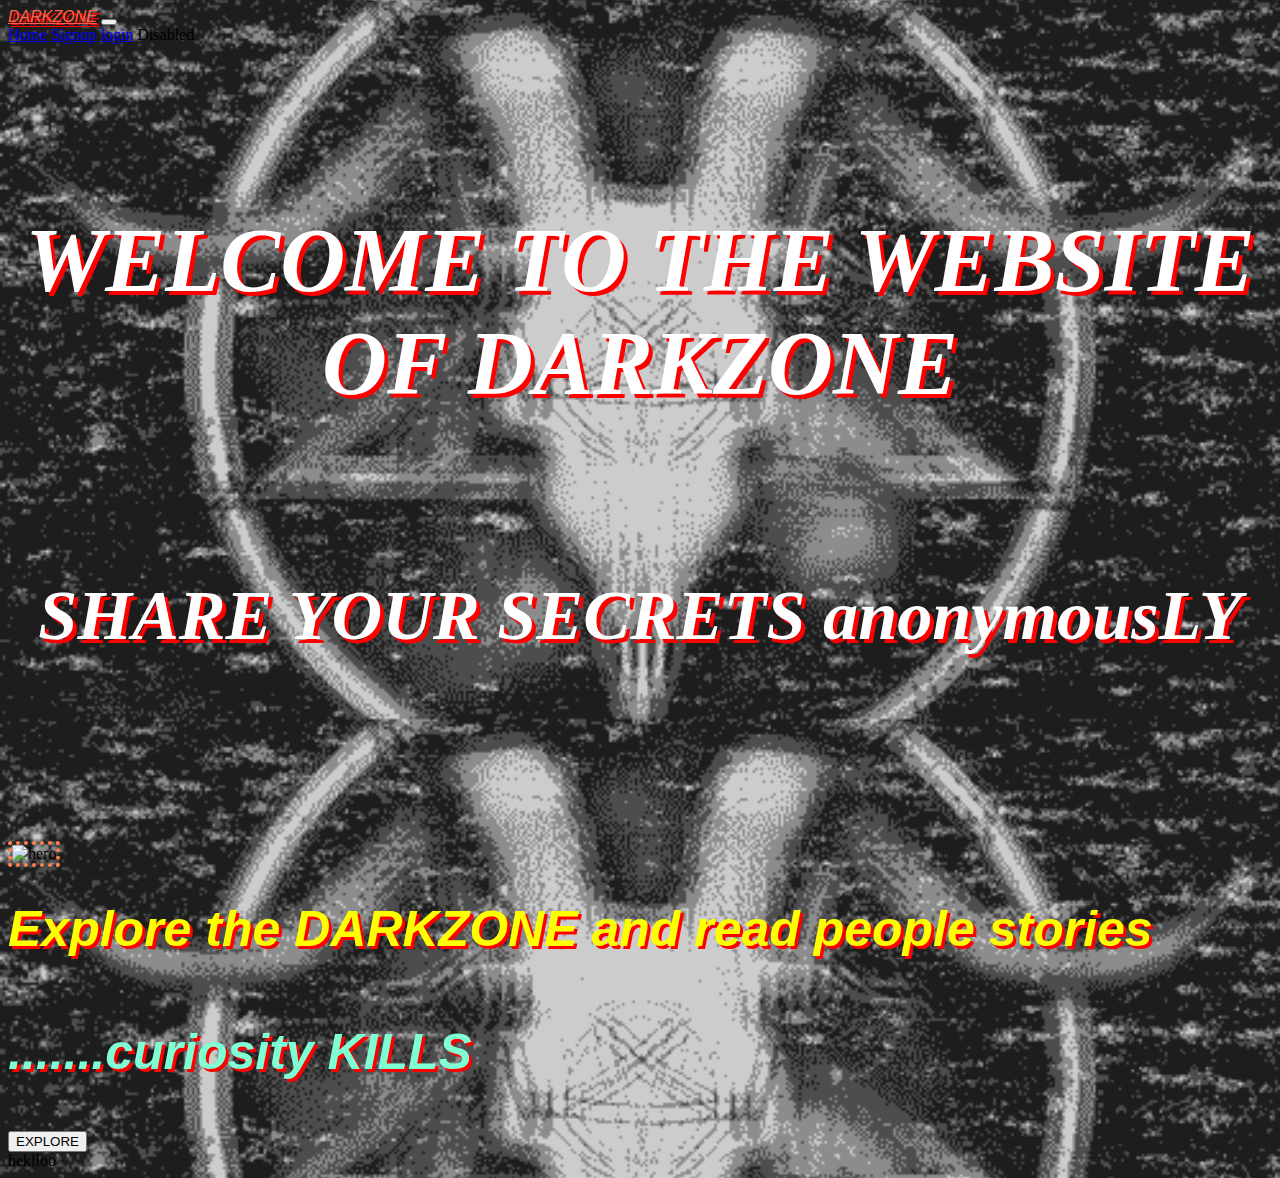
==== index.html @ a496bf06 "Add files via upload" ====
<!doctype html>
<html lang="en">
  <head>
    <!-- Required meta tags -->
    <meta charset="utf-8">
    <meta name="viewport" content="width=device-width, initial-scale=1">

    <!-- Bootstrap CSS -->
    <link href="https://cdn.jsdelivr.net/npm/bootstrap@5.1.3/dist/css/bootstrap.min.css" rel="stylesheet" integrity="sha384-1BmE4kWBq78iYhFldvKuhfTAU6auU8tT94WrHftjDbrCEXSU1oBoqyl2QvZ6jIW3" crossorigin="anonymous">
    <link href="https://unpkg.com/tailwindcss@^1.0/dist/tailwind.min.css" rel="stylesheet">
    <link href="style.css" rel="stylesheet">
    <title>Hello, world!</title>
  </head>
  <body>
      <div class="top">
    <nav class="navbar navbar-expand-lg navbar-dark bg-dark">
        <div class="container-fluid">
          <a class="navbar-brand" href="#">DARKZONE</a>
          <button class="navbar-toggler" type="button" data-bs-toggle="collapse" data-bs-target="#navbarNavAltMarkup" aria-controls="navbarNavAltMarkup" aria-expanded="false" aria-label="Toggle navigation">
            <span class="navbar-toggler-icon"></span>
          </button>
          <div class="collapse navbar-collapse" id="navbarNavAltMarkup">
            <div class="navbar-nav">
              <a class="nav-link active" aria-current="page" href="#">Home</a>
              <a class="nav-link" href="#">Signup</a>
              <a class="nav-link" href="#">login</a>
              <a class="nav-link disabled">Disabled</a>
            </div>
          </div>
        </div>
      </nav>

    </div>
    <div class="one-text">
        
    <h2>WELCOME TO THE WEBSITE OF DARKZONE</h2>
    <p><h3>SHARE YOUR SECRETS anonymousLY</h3></p>
   

    </div>
    <div class="mid">

        <section class="text-gray-600 body-font">
            <div class="container mx-auto flex px-5 py-24 md:flex-row flex-col items-center">
              <div class="lg:max-w-lg lg:w-full md:w-1/2 w-5/6 mb-10 md:mb-0">
                
                <img class="img1" alt="hero" src="https://cdn.ebaumsworld.com/thumbs/2019/04/02/072350/85925938/creepy2.jpg">
                
            </div>
              <div class="lg:flex-grow md:w-1/2 lg:pl-24 md:pl-16 flex flex-col md:items-start md:text-left items-center text-center">
                <h1 class="tx1">Explore the DARKZONE and read people stories
                  <br class="hidden lg:inline-block">
                </h1>
                <p class="tx2">.......curiosity KILLS</p>
                <div class="flex justify-center">
                  <button class="inline-flex text-white bg-indigo-500 border-0 py-2 px-6 focus:outline-none hover:bg-indigo-600 rounded text-lg">EXPLORE</button>
                  
                </div>
              </div>
            </div>
          </section>


        </div>
 heklloo
    </div>
    <!-- Optional JavaScript; choose one of the two! -->

    <!-- Option 1: Bootstrap Bundle with Popper -->
    <script src="https://cdn.jsdelivr.net/npm/bootstrap@5.1.3/dist/js/bootstrap.bundle.min.js" integrity="sha384-ka7Sk0Gln4gmtz2MlQnikT1wXgYsOg+OMhuP+IlRH9sENBO0LRn5q+8nbTov4+1p" crossorigin="anonymous"></script>

    <!-- Option 2: Separate Popper and Bootstrap JS -->
    <!--
    <script src="https://cdn.jsdelivr.net/npm/@popperjs/core@2.10.2/dist/umd/popper.min.js" integrity="sha384-7+zCNj/IqJ95wo16oMtfsKbZ9ccEh31eOz1HGyDuCQ6wgnyJNSYdrPa03rtR1zdB" crossorigin="anonymous"></script>
    <script src="https://cdn.jsdelivr.net/npm/bootstrap@5.1.3/dist/js/bootstrap.min.js" integrity="sha384-QJHtvGhmr9XOIpI6YVutG+2QOK9T+ZnN4kzFN1RtK3zEFEIsxhlmWl5/YESvpZ13" crossorigin="anonymous"></script>
    -->
  </body>
</html>
---- style.css ----
body{
    background-image: url("images/TKC6.gif");
    background-repeat: repeat;
    background-size:contain;
    background-blend-mode: darken;


}
.mid{

   
    margin-top: 100px;
    
}
.one-text{
    padding-top: 10px;
    text-align: center;
    font-size: 60px;
    margin-top: 80px;
    color: white;
   font-style: italic;
   font-family: Georgia, 'Times New Roman', Times, serif;
   font-weight: 900;
   text-shadow: 4px 4px red
   
    
}
p{
    padding-top: 15px;
}

@keyframes example {
    0%   {background-color: red;}
  25%  {background-color: yellow;}
  50%  {background-color: blue;}
  100% {background-color:thistle;}
  }

.container px-5 py-24 mx-auto{
    animation-name: example;
   animation-duration: 6s;
   animation-iteration-count: infinite;
}
.navbar-brand{
    font-style: italic;
    font-weight: 300;
    font-family: 'Lucida Sans', 'Lucida Sans Regular', 'Lucida Grande', 'Lucida Sans Unicode', Geneva, Verdana, sans-serif;
    color: tomato;
    text-shadow: 3px 3px red;
}

.lg:h-48 md:h-36 w-full object-cover object-center{
    background-size: contain;
}



.mb-3{
    font-size: larger;
    font-family: 'Segoe UI', Tahoma, Geneva, Verdana, sans-serif;
    font-style: italic;
    color: tomato;
    size: 50px;
    font-weight: 700;
    border-color: violet;
    border-width: 10px;
    background-color: white;
}
.img1{
    background-size: cover;
    size: 100%;
    height: 400px;
    width: 700px;
    border-width: 4px;
    border-color:coral;
    border-radius: 3px;
    border-style: dotted;
}

.tx1{
    font-family: 'Trebuchet MS', 'Lucida Sans Unicode', 'Lucida Grande', 'Lucida Sans', Arial, sans-serif;
    font-size: larger;
    font-weight: 800;
    font-style: italic;
    color:yellow;
    font-size: 50px;
    text-shadow: 3px 3px red ;
}
.tx2{
    font-family: 'Trebuchet MS', 'Lucida Sans Unicode', 'Lucida Grande', 'Lucida Sans', Arial, sans-serif;
    font-size: larger;
    font-weight: 800;
    font-style: italic;
    color:aquamarine;
    font-size: 50px;
    text-shadow: 3px 3px red ;
}
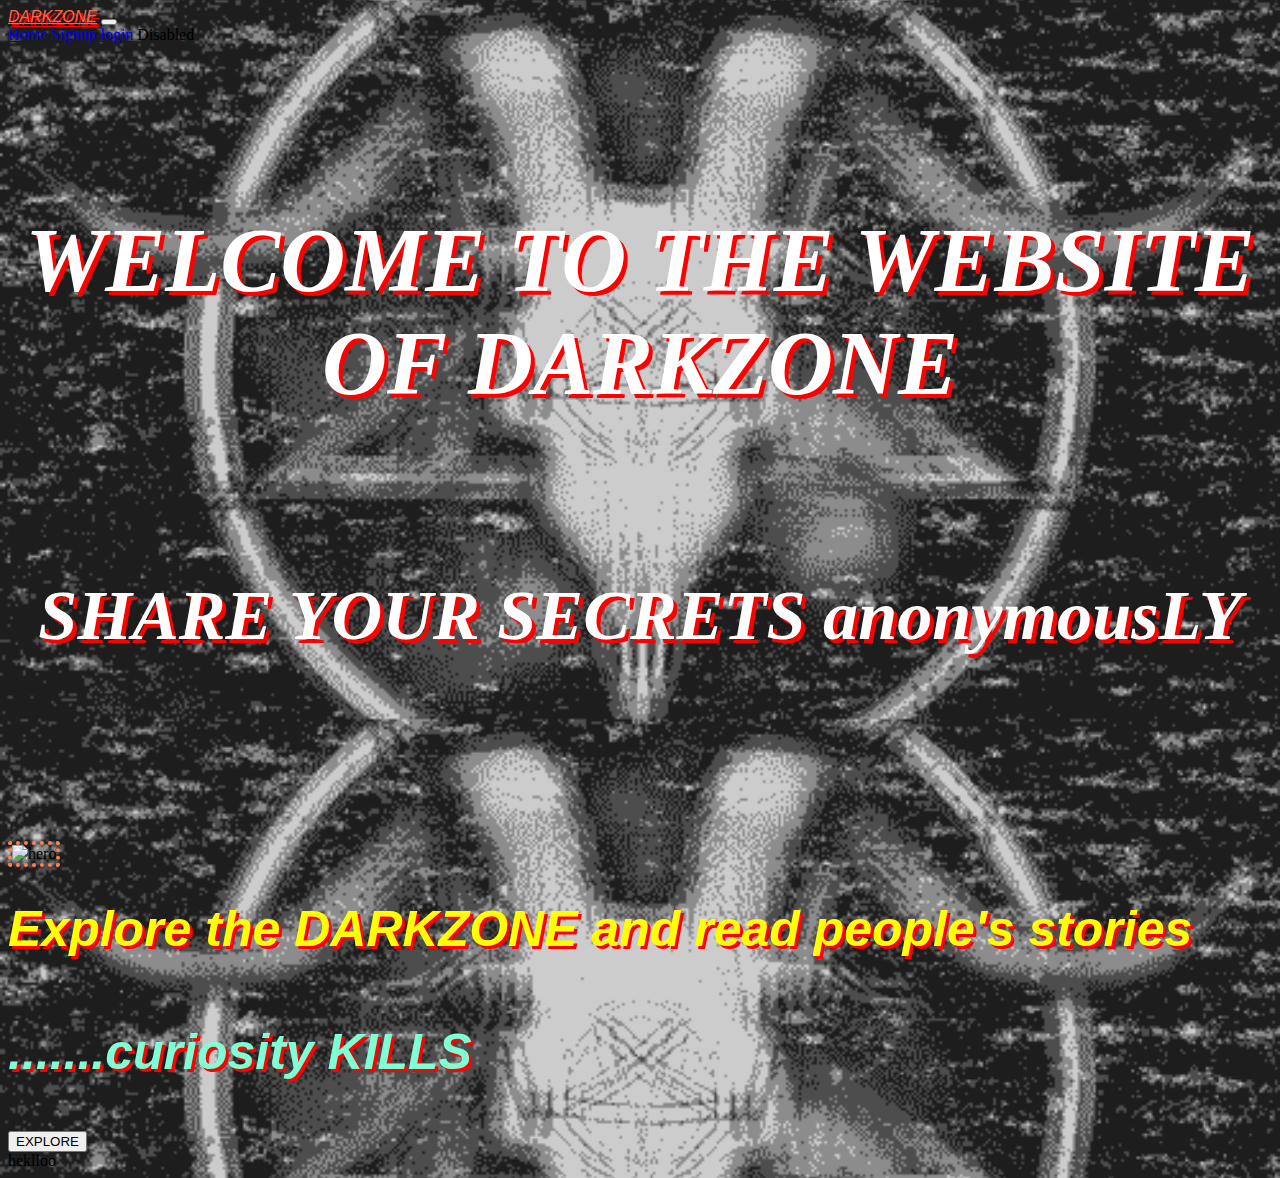
==== commit c032ef49: "Update index.html" ====
--- a/index.html
+++ b/index.html
@@ -48,7 +48,7 @@
                 
             </div>
               <div class="lg:flex-grow md:w-1/2 lg:pl-24 md:pl-16 flex flex-col md:items-start md:text-left items-center text-center">
-                <h1 class="tx1">Explore the DARKZONE and read people stories
+                <h1 class="tx1">Explore the DARKZONE and read people's stories
                   <br class="hidden lg:inline-block">
                 </h1>
                 <p class="tx2">.......curiosity KILLS</p>
@@ -75,4 +75,4 @@
     <script src="https://cdn.jsdelivr.net/npm/bootstrap@5.1.3/dist/js/bootstrap.min.js" integrity="sha384-QJHtvGhmr9XOIpI6YVutG+2QOK9T+ZnN4kzFN1RtK3zEFEIsxhlmWl5/YESvpZ13" crossorigin="anonymous"></script>
     -->
   </body>
-</html>+</html>
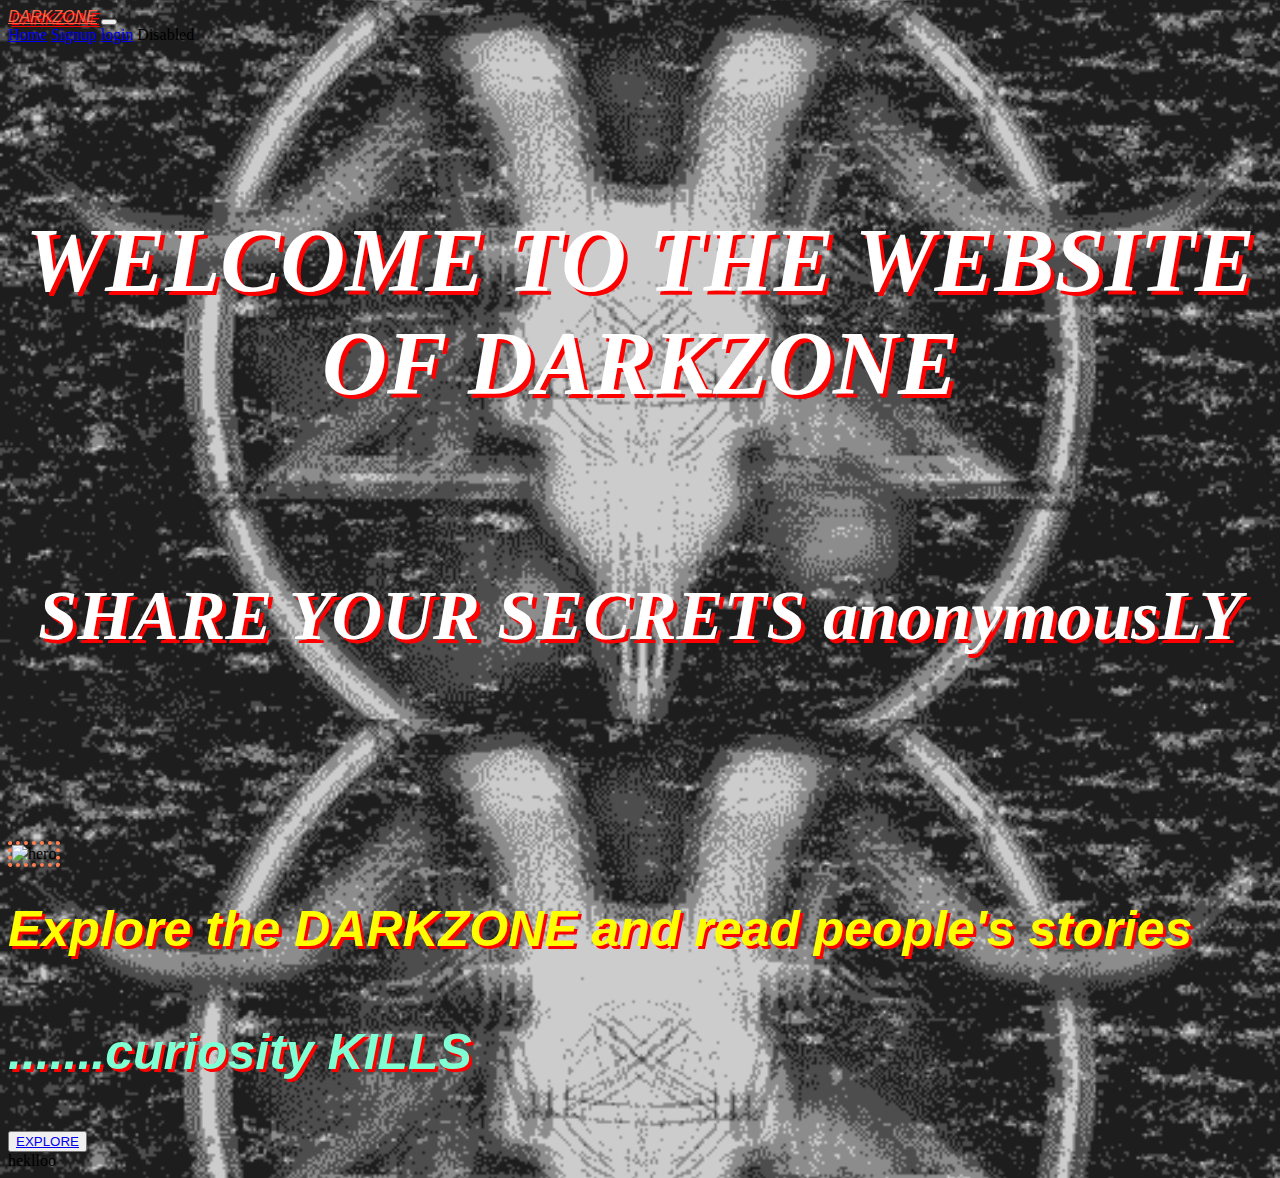
==== commit efa9d725: "Update index.html" ====
--- a/index.html
+++ b/index.html
@@ -53,7 +53,7 @@
                 </h1>
                 <p class="tx2">.......curiosity KILLS</p>
                 <div class="flex justify-center">
-                  <button class="inline-flex text-white bg-indigo-500 border-0 py-2 px-6 focus:outline-none hover:bg-indigo-600 rounded text-lg">EXPLORE</button>
+                  <button class="inline-flex text-white bg-indigo-500 border-0 py-2 px-6 focus:outline-none hover:bg-indigo-600 rounded text-lg"><a href="explore.html">EXPLORE</a></button>
                   
                 </div>
               </div>
